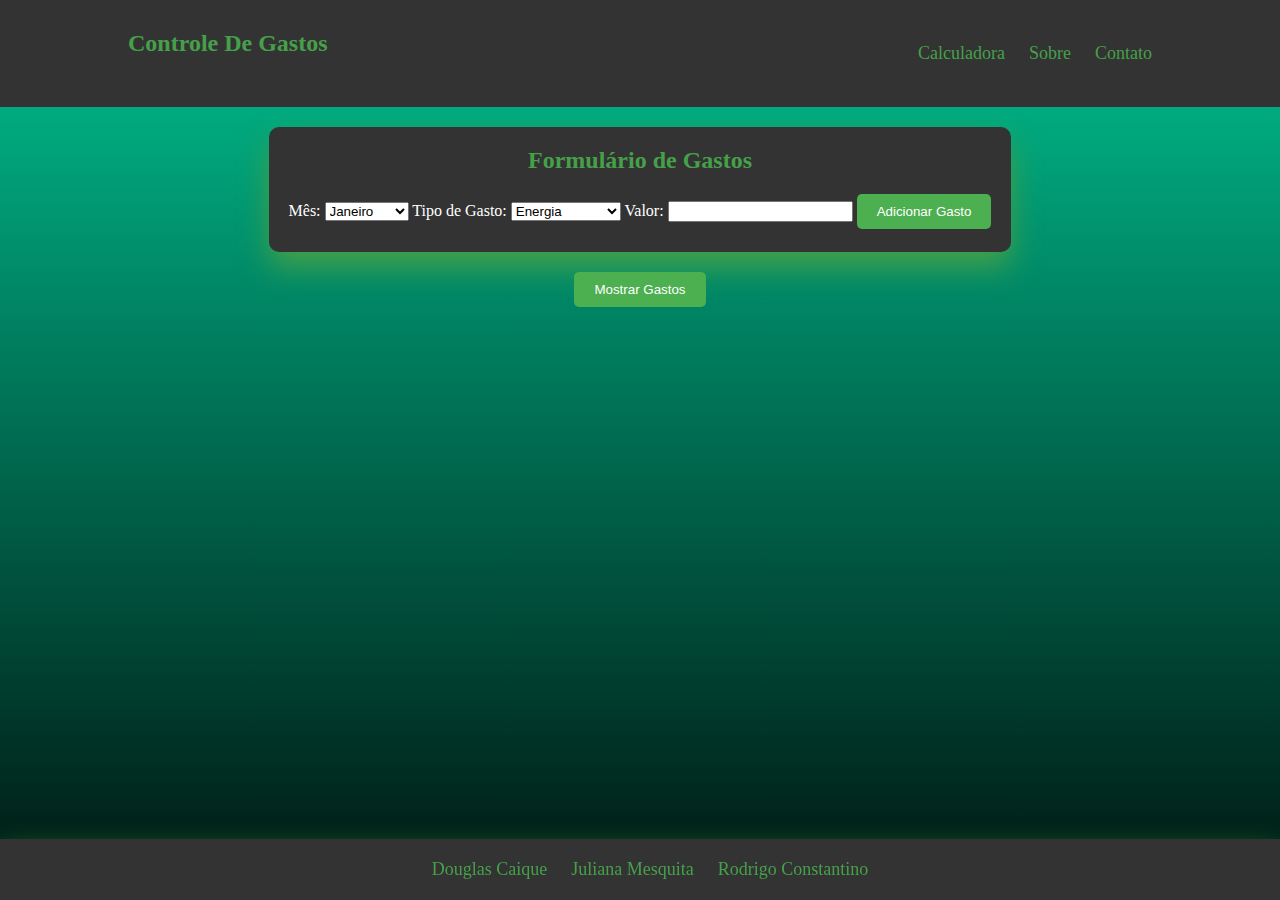
==== index.html @ 3ce1107d "fix: adjust front end and functions - app version 2" ====
<!DOCTYPE html>
<html lang="en">

<head>
  <meta charset="UTF-8">
  <meta name="viewport" content="width=device-width, initial-scale=1.0">
  <link rel="stylesheet" href="style.css">
  <title>Gerador de Gastos</title>
</head>

<body>
  <header>
    <div class="container">
      <h1>Controle De Gastos</h1>
      <nav>
        <ul>
          <li><a href="#">Calculadora</a></li>
          <li><a href="#">Sobre</a></li>
          <li><a href="#">Contato</a></li>
        </ul>
      </nav>
    </div>
  </header>

  <main>
    <div>     
      <form id="gastoForm">
        <h1>Formulário de Gastos</h1>
        <label for="mes">Mês:</label>
        <select id="mes" name="mes" required>
          <option value="Janeiro">Janeiro</option>
          <option value="Fevereiro">Fevereiro</option>
          <option value="Março">Março</option>
          <option value="Abril">Abril</option>
          <option value="Maio">Maio</option>
          <option value="Junho">Junho</option>
          <option value="Julho">Julho</option>
          <option value="Agosto">Agosto</option>
          <option value="Setembro">Setembro</option>
          <option value="Outubro">Outubro</option>
          <option value="Novembro">Novembro</option>
          <option value="Dezembro">Dezembro</option>
        </select>

        <label for="tipoGasto">Tipo de Gasto:</label>
        <select id="tipoGasto" name="tipoGasto" required>
          <option value="Energia">Energia</option>
          <option value="Agua">Água</option>
          <option value="Aluguel">Aluguel</option>
          <option value="Escola">Escola</option>
          <option value="Supermercado">Supermercado</option>
        </select>

        <label for="valor">Valor:</label>
        <input type="number" id="valor" name="valor" step="0.01" required>

        <button type="button" onclick="adicionarGasto()">Adicionar Gasto</button>
      </form>
    </div>
    <div>
      <button id="botaoGastos" onclick="criarTabela()">Mostrar Gastos</button>

      <table border="1" id="tabelaGastos" style="display: none;">
        <thead>
          <tr>
            <th>Mês</th>
            <th>Energia</th>
            <th>Água</th>
            <th>Aluguel</th>
            <th>Escola</th>
            <th>Supermercado</th>
            <th>Total Gasto no mês</th>
            <th>Orçamento</th>
            <th>Orçamento mensal</th>
          </tr>
        </thead>
        <tbody id="tabelaGastosBody">
        </tbody>
      </table>
    </div>
    <div id="gastosTotalAno">
      <table border="1" id="tabelaGastosTotalAno" style="display: none;">
        <thead>
          <tr>
            <th>Total Energia</th>
            <th>Total Água</th>
            <th>Total Aluguel</th>
            <th>Total Escola</th>
            <th>Total Supermercado</th>
          </tr>
        </thead>
        <tbody id="tabelaGastosTotalAnoBody">
        </tbody>
      </table>
    </div>
    </div>
  </main>

  <footer class="footer">
    <div class="footer-social">
      <nav>
        <ul>
          <li><a href="https://github.com/douglascaique" target="_blank">Douglas Caique</a></li>
          <li><a href="https://github.com/JulianaMariaSousaMesquita" target="_blank">Juliana Mesquita</a></li>
          <li><a href="https://github.com/RodrigoConstantin0" target="_blank">Rodrigo Constantino</a></li>
        </ul>
      </nav>
    </div>
  </footer>
  <script src="TabelaGastos.js"></script>
</body>

</html>
---- style.css ----
/* Reset de Estilos */
h1,
h2,
h3,
p,
ul {
  margin: 0;
  padding: 0;
}

/* Estilizando o Cabeçalho */
header {
  background-color: #333;
  color: #45a049;
  padding: 10px 0;
}

body, html {
  height: 100%;
  width: 100%;
  margin: 0;
  padding: 0;
}

body {
  background: #00bf8f;
  background: -webkit-linear-gradient(to top, #001510, #00bf8f);
  background: linear-gradient(to top, #001510, #00bf8f);
}

.container {
  width: 80%;
  margin: 0 auto;
  padding: 20px 0;
  display: flex;
  justify-content: space-between;
  align-items: center;
}

h1 {
  font-size: 24px;
}

nav ul {
  list-style: none;
}

nav ul li {
  display: inline;
  margin-left: 20px;
}

nav ul li a {
  color: #45a049;
  text-decoration: none;
  font-size: 18px;
}

main {
  display: flex;
  flex-direction: column;
  align-items: center;
  justify-content: center;
  text-align: center;
  padding: 20px;
}

h1 {
  color: #45a049;
  margin-bottom: 20px;
}

form {
  background-color: #333;
  padding: 20px;
  border-radius: 10px;
  box-shadow: 0 15px 30px 0 #45a049;
  margin-bottom: 20px;
  color: #fff;
}

form label,
form select,
form input {
  margin-bottom: 10px;
}

button {
  background-color: #4CAF50;
  color: white;
  padding: 10px 20px;
  border: none;
  border-radius: 5px;
  cursor: pointer;
}

button:hover {
  background-color: #45a049;
}

table {
  width: 80%;
  height: auto;
  margin-top: 20px;
  border-collapse: collapse;
  background-color: #fff;
  box-shadow: 0 0 10px rgba(0, 0, 0, 0.1);
  border-radius: 10px;
  overflow: auto;
}

table th,
table td {
  padding: 10px;
  border: 1px solid #ddd;
}

thead {
  background-color: #4CAF50;
  color: white;
}

tfoot {
  background-color: #ddd;
}

tfoot td {
  font-weight: bold;
}

.footer {
  position: fixed;
  bottom: 0;
  width: 100%;
  margin: 0 auto;
  display: flex;
  justify-content: center;
  align-items: flex-start;
  flex-wrap: wrap;
  row-gap: 20px;
  column-gap: 200px;
  padding: 20px 0;
  box-shadow: 0 15px 30px 0 #45a049;
  background-color: #333;
}

.footer-social {
  width: 100%;
  display: flex;
  flex-wrap: wrap;
  justify-content: center;
  align-items: center;
  gap: 12px;
}
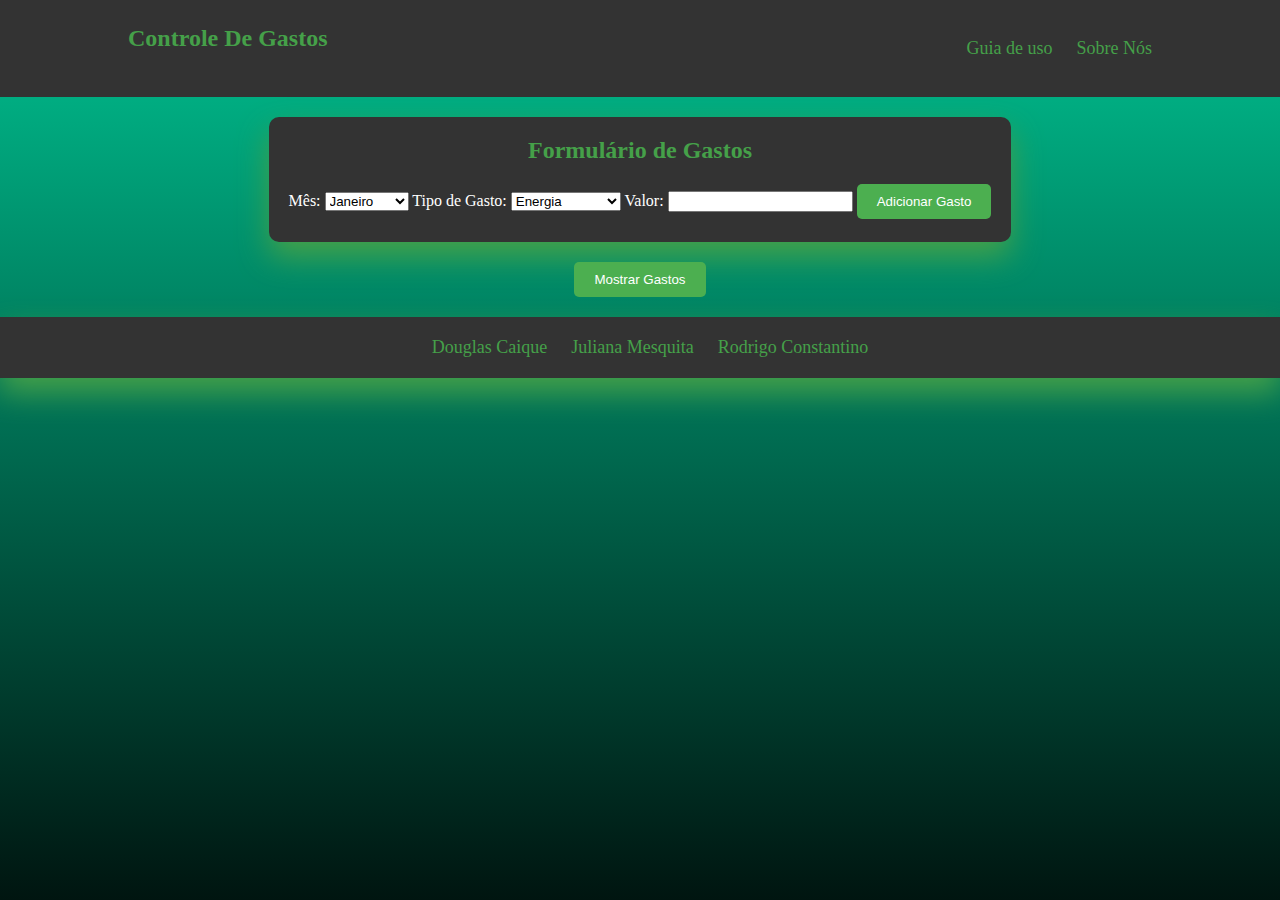
==== commit d5885d25: "Adicionado sobre e guia" ====
--- a/index.html
+++ b/index.html
@@ -14,9 +14,8 @@
       <h1>Controle De Gastos</h1>
       <nav>
         <ul>
-          <li><a href="#">Calculadora</a></li>
-          <li><a href="#">Sobre</a></li>
-          <li><a href="#">Contato</a></li>
+          <li><a href="guiadousuario.html">Guia de uso</a></li>
+          <li><a href="sobrenos.html">Sobre Nós</a></li>                    
         </ul>
       </nav>
     </div>
--- a/style.css
+++ b/style.css
@@ -1,4 +1,3 @@
-/* Reset de Estilos */
 h1,
 h2,
 h3,
@@ -7,27 +6,11 @@
   margin: 0;
   padding: 0;
 }
-
-/* Estilizando o Cabeçalho */
 header {
   background-color: #333;
   color: #45a049;
-  padding: 10px 0;
+  padding: 5px 0;
 }
-
-body, html {
-  height: 100%;
-  width: 100%;
-  margin: 0;
-  padding: 0;
-}
-
-body {
-  background: #00bf8f;
-  background: -webkit-linear-gradient(to top, #001510, #00bf8f);
-  background: linear-gradient(to top, #001510, #00bf8f);
-}
-
 .container {
   width: 80%;
   margin: 0 auto;
@@ -37,6 +20,19 @@
   align-items: center;
 }
 
+body {
+  margin: 0;
+  padding: 0;
+}
+html {
+  background: #00bf8f;
+  background: -webkit-linear-gradient(to top, #001510, #00bf8f);
+  background: linear-gradient(to top, #001510, #00bf8f);
+  height: 100%;
+  display: flex;
+  flex-direction: column;
+  min-height: 100vh;
+}
 h1 {
   font-size: 24px;
 }
@@ -119,17 +115,8 @@
   background-color: #4CAF50;
   color: white;
 }
-
-tfoot {
-  background-color: #ddd;
-}
-
-tfoot td {
-  font-weight: bold;
-}
-
-.footer {
-  position: fixed;
+footer {
+  position:-webkit-sticky;
   bottom: 0;
   width: 100%;
   margin: 0 auto;
@@ -144,11 +131,3 @@
   background-color: #333;
 }
 
-.footer-social {
-  width: 100%;
-  display: flex;
-  flex-wrap: wrap;
-  justify-content: center;
-  align-items: center;
-  gap: 12px;
-}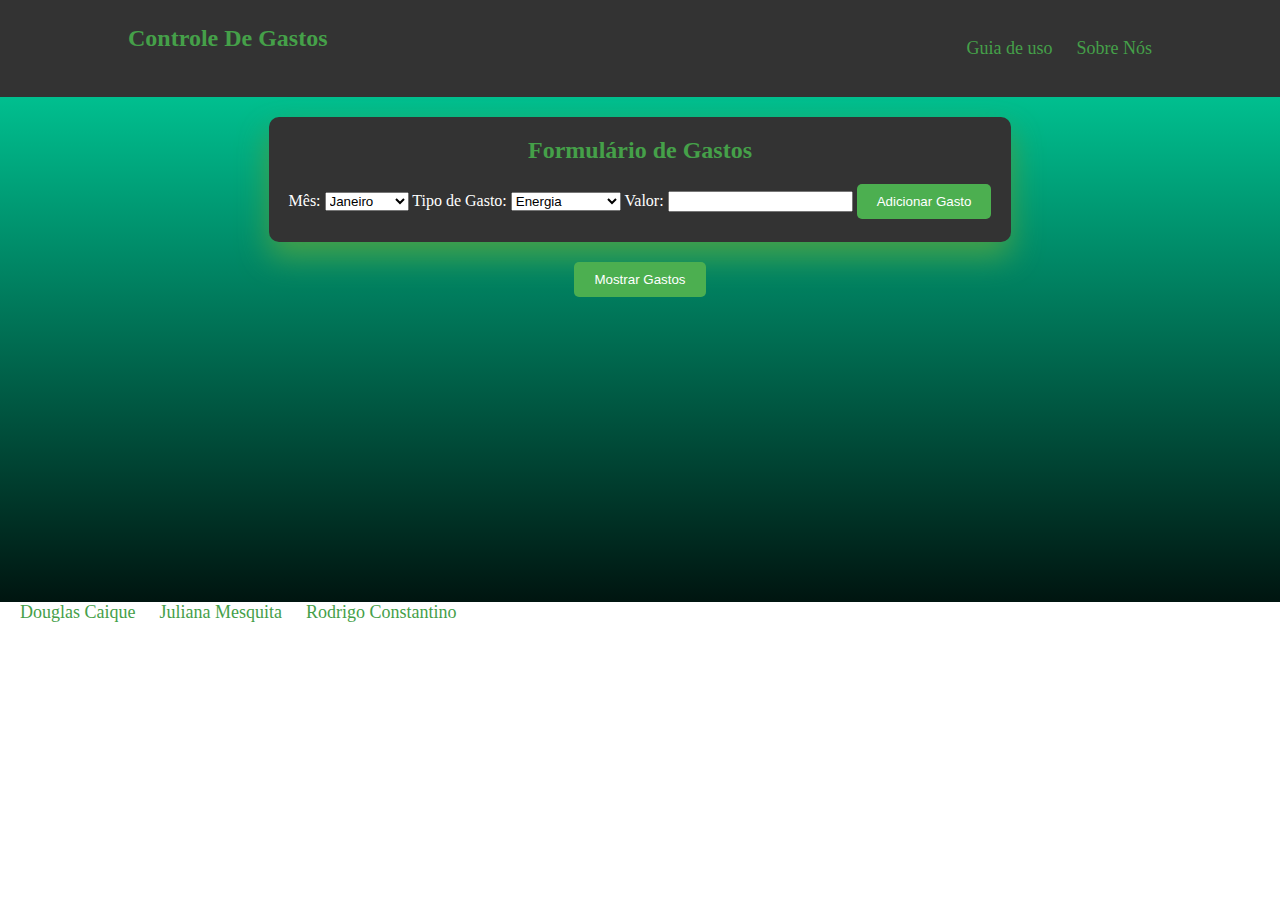
==== commit 6a4e2997: "Organização de arquivos" ====
--- a/index.html
+++ b/index.html
@@ -4,7 +4,7 @@
 <head>
   <meta charset="UTF-8">
   <meta name="viewport" content="width=device-width, initial-scale=1.0">
-  <link rel="stylesheet" href="style.css">
+  <link rel="stylesheet" href="/css/style.css">
   <title>Gerador de Gastos</title>
 </head>
 
@@ -14,8 +14,8 @@
       <h1>Controle De Gastos</h1>
       <nav>
         <ul>
-          <li><a href="guiadousuario.html">Guia de uso</a></li>
-          <li><a href="sobrenos.html">Sobre Nós</a></li>                    
+          <li><a href="/src/guiadousuario.html">Guia de uso</a></li>
+          <li><a href="/src/sobrenos.html">Sobre Nós</a></li>                    
         </ul>
       </nav>
     </div>
@@ -23,8 +23,12 @@
 
   <main>
     <div>     
+
+      
+
       <form id="gastoForm">
         <h1>Formulário de Gastos</h1>
+
         <label for="mes">Mês:</label>
         <select id="mes" name="mes" required>
           <option value="Janeiro">Janeiro</option>
@@ -71,6 +75,8 @@
             <th>Total Gasto no mês</th>
             <th>Orçamento</th>
             <th>Orçamento mensal</th>
+            <th>Remover Gasto</th>
+            <th>Editar Gasto</th>
           </tr>
         </thead>
         <tbody id="tabelaGastosBody">
--- a/css/style.css
+++ b/css/style.css
@@ -0,0 +1,114 @@
+h1,
+h2,
+h3,
+p,
+ul {
+  margin: 0;
+  padding: 0;
+}
+header {
+  background-color: #333;
+  color: #45a049;
+  padding: 5px 0;
+}
+.container {
+  width: 80%;
+  margin: 0 auto;
+  padding: 20px 0;
+  display: flex;
+  justify-content: space-between;
+  align-items: center;
+}
+
+body {
+  margin: 0;
+  padding: 0;    
+}
+html { 
+  display: flex;
+  flex-direction: column;
+  min-height: 100vh;
+}
+h1 {
+  font-size: 24px;
+}
+
+nav ul {
+  list-style: none;
+}
+nav ul li {
+  display: inline;
+  margin-left: 20px;
+}
+nav ul li a {
+  color: #45a049;
+  text-decoration: none;
+  font-size: 18px;
+}
+main {
+  display: flex;
+  flex-direction: column;
+  align-items: center;
+  justify-content: flex-start;
+  text-align: center;
+  padding: 20px;
+  min-height: 465px;
+  background: #00bf8f;
+  background: -webkit-linear-gradient(to top, #001510, #00bf8f);
+  background: linear-gradient(to top, #001510, #00bf8f);
+}
+
+h1 {
+  color: #45a049;
+  margin-bottom: 20px;
+}
+
+form {
+  background-color: #333;
+  padding: 20px;
+  border-radius: 10px;
+  box-shadow: 0 15px 30px 0 #45a049;
+  margin-bottom: 20px;
+  color: #fff;
+}
+
+form label,
+form select,
+form input {
+  margin-bottom: 10px;
+}
+
+button {
+  background-color: #4CAF50;
+  color: white;
+  padding: 10px 20px;
+  border: none;
+  border-radius: 5px;
+  cursor: pointer;
+}
+
+button:hover {
+  background-color: #45a049;
+}
+
+table {
+  width: 80%;
+  height: auto;
+  margin-top: 20px;
+  border-collapse: collapse;
+  background-color: #fff;
+  box-shadow: 0 0 10px rgba(0, 0, 0, 0.1);
+  border-radius: 10px;
+  overflow: auto;
+}
+
+table th,
+table td {
+  padding: 10px;
+  border: 1px solid #ddd;
+}
+
+thead {
+  background-color: #4CAF50;
+  color: white;
+}
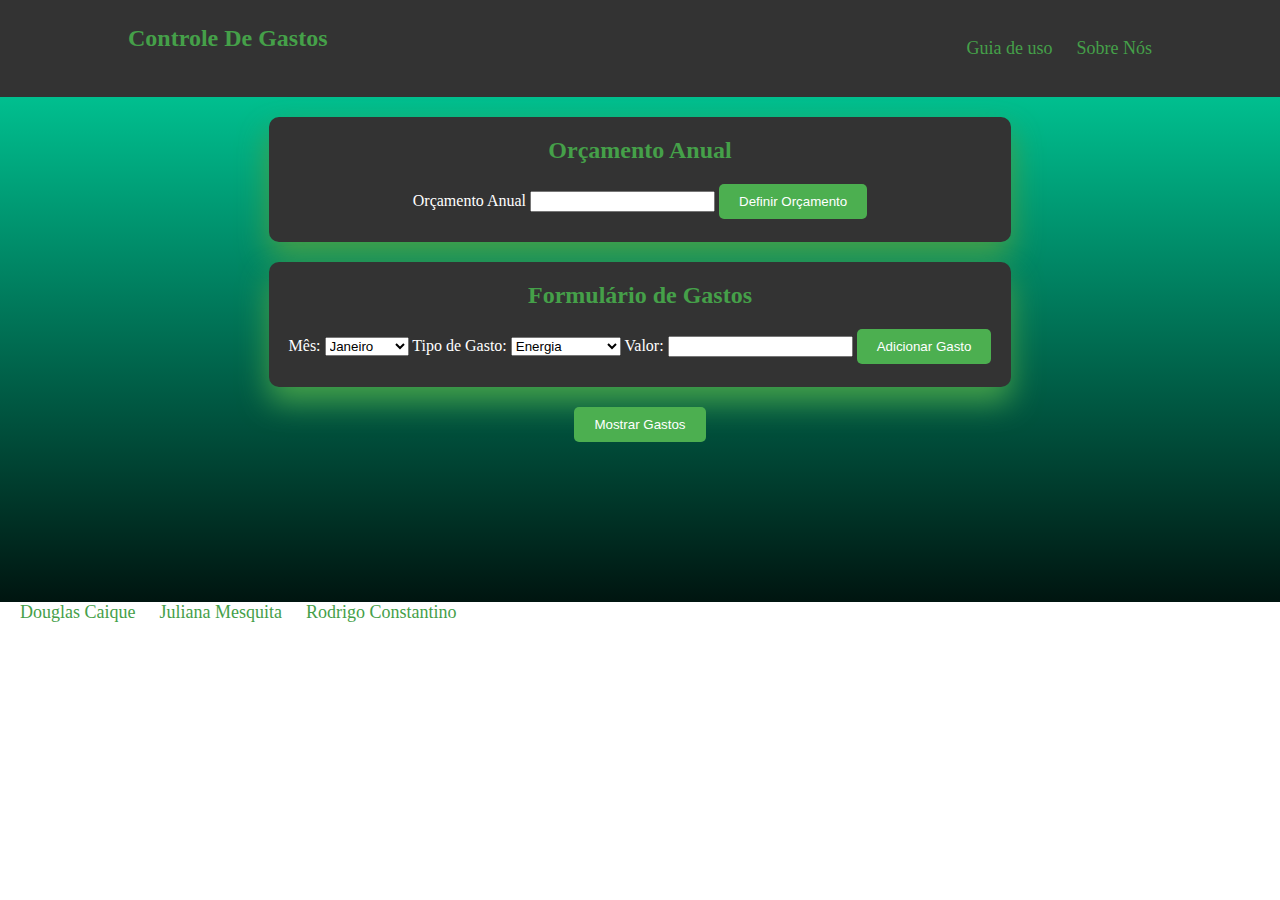
==== commit 3b4ed066: "Orçamento em HTML" ====
--- a/index.html
+++ b/index.html
@@ -24,7 +24,12 @@
   <main>
     <div>     
 
-      
+      <form>
+        <h1>Orçamento Anual</h1>
+        <label for="orcamento">Orçamento Anual</label>
+        <input type="number" >
+        <button id="" onclick="">Definir Orçamento</button>
+      </form>
 
       <form id="gastoForm">
         <h1>Formulário de Gastos</h1>
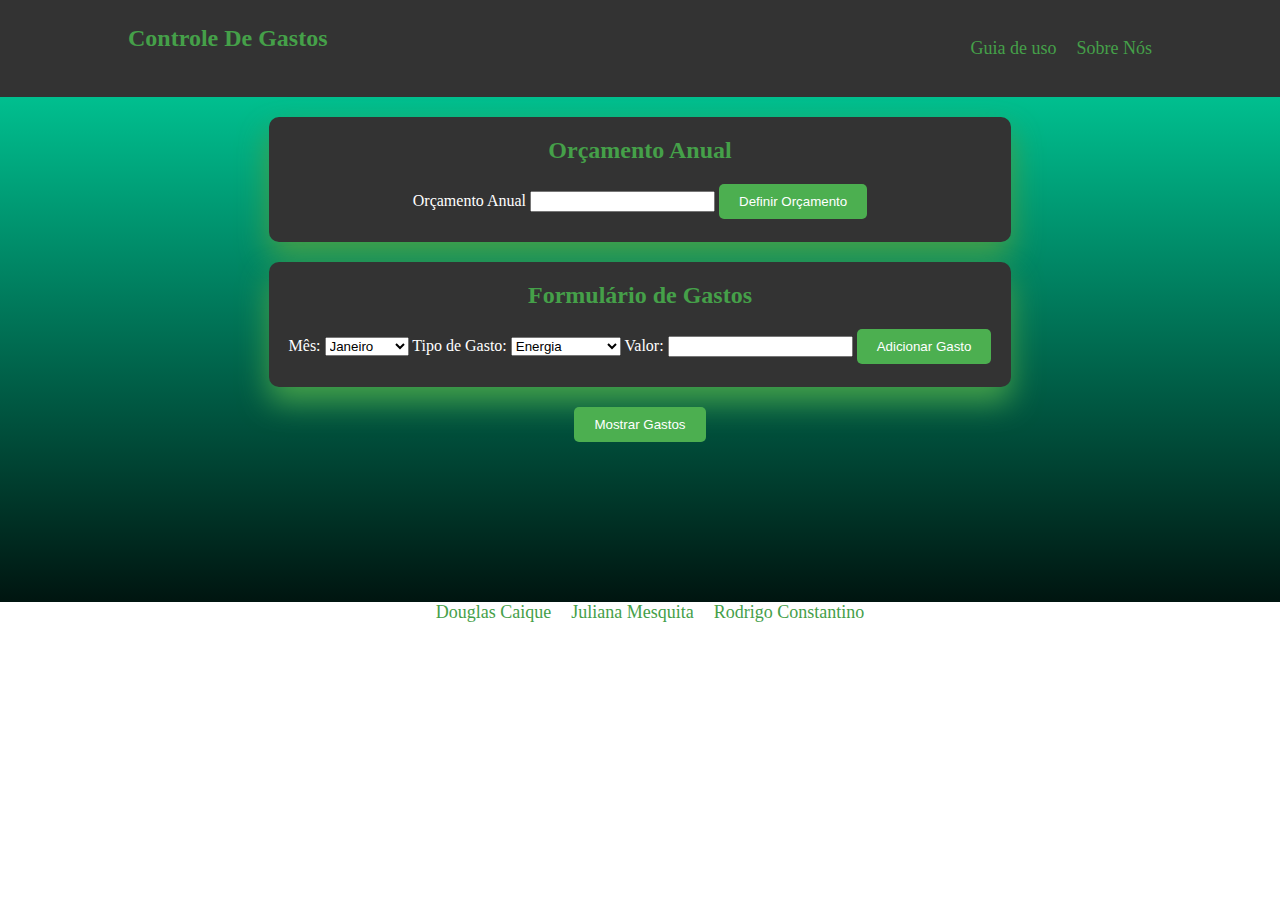
==== commit e9d52e54: "orcamentoTotal fixed" ====
--- a/index.html
+++ b/index.html
@@ -24,14 +24,16 @@
   <main>
     <div>     
 
-      <form>
+      <form id='orcamentoForm'>
         <h1>Orçamento Anual</h1>
         <label for="orcamento">Orçamento Anual</label>
-        <input type="number" >
-        <button id="" onclick="">Definir Orçamento</button>
+        <input type="number" id="orcamento" >
+        <button onclick="orcamentoTotal()" type="button">Definir Orçamento</button>
       </form>
 
       <form id="gastoForm">
+      
+
         <h1>Formulário de Gastos</h1>
 
         <label for="mes">Mês:</label>
--- a/css/style.css
+++ b/css/style.css
@@ -35,7 +35,10 @@
 
 nav ul {
   list-style: none;
+  display: flex;
+  justify-content: center;
 }
+
 nav ul li {
   display: inline;
   margin-left: 20px;
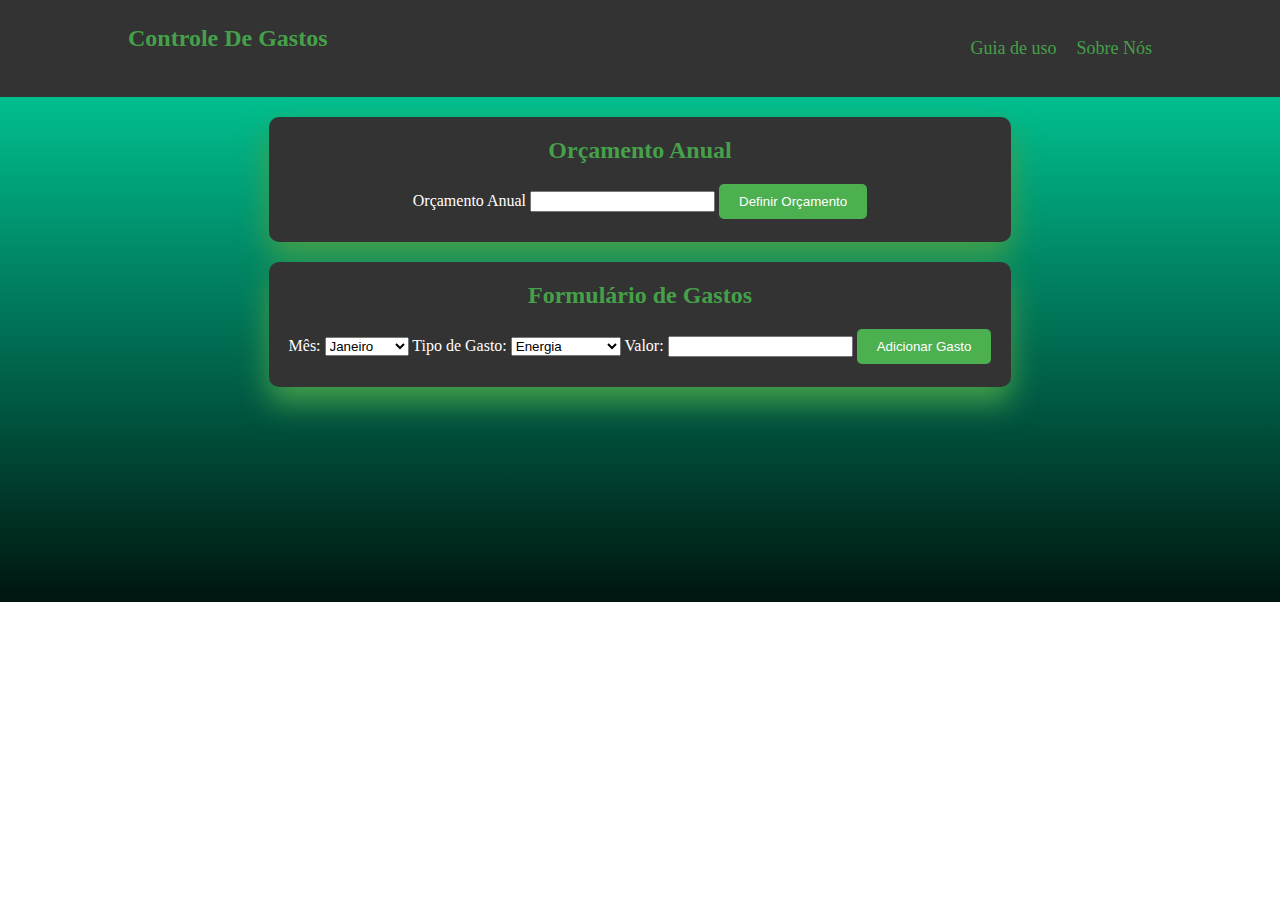
==== commit cffea63a: "fix projeto" ====
--- a/index.html
+++ b/index.html
@@ -68,7 +68,6 @@
       </form>
     </div>
     <div>
-      <button id="botaoGastos" onclick="criarTabela()">Mostrar Gastos</button>
 
       <table border="1" id="tabelaGastos" style="display: none;">
         <thead>
@@ -108,17 +107,7 @@
     </div>
   </main>
 
-  <footer class="footer">
-    <div class="footer-social">
-      <nav>
-        <ul>
-          <li><a href="https://github.com/douglascaique" target="_blank">Douglas Caique</a></li>
-          <li><a href="https://github.com/JulianaMariaSousaMesquita" target="_blank">Juliana Mesquita</a></li>
-          <li><a href="https://github.com/RodrigoConstantin0" target="_blank">Rodrigo Constantino</a></li>
-        </ul>
-      </nav>
-    </div>
-  </footer>
+  
   <script src="TabelaGastos.js"></script>
 </body>
 
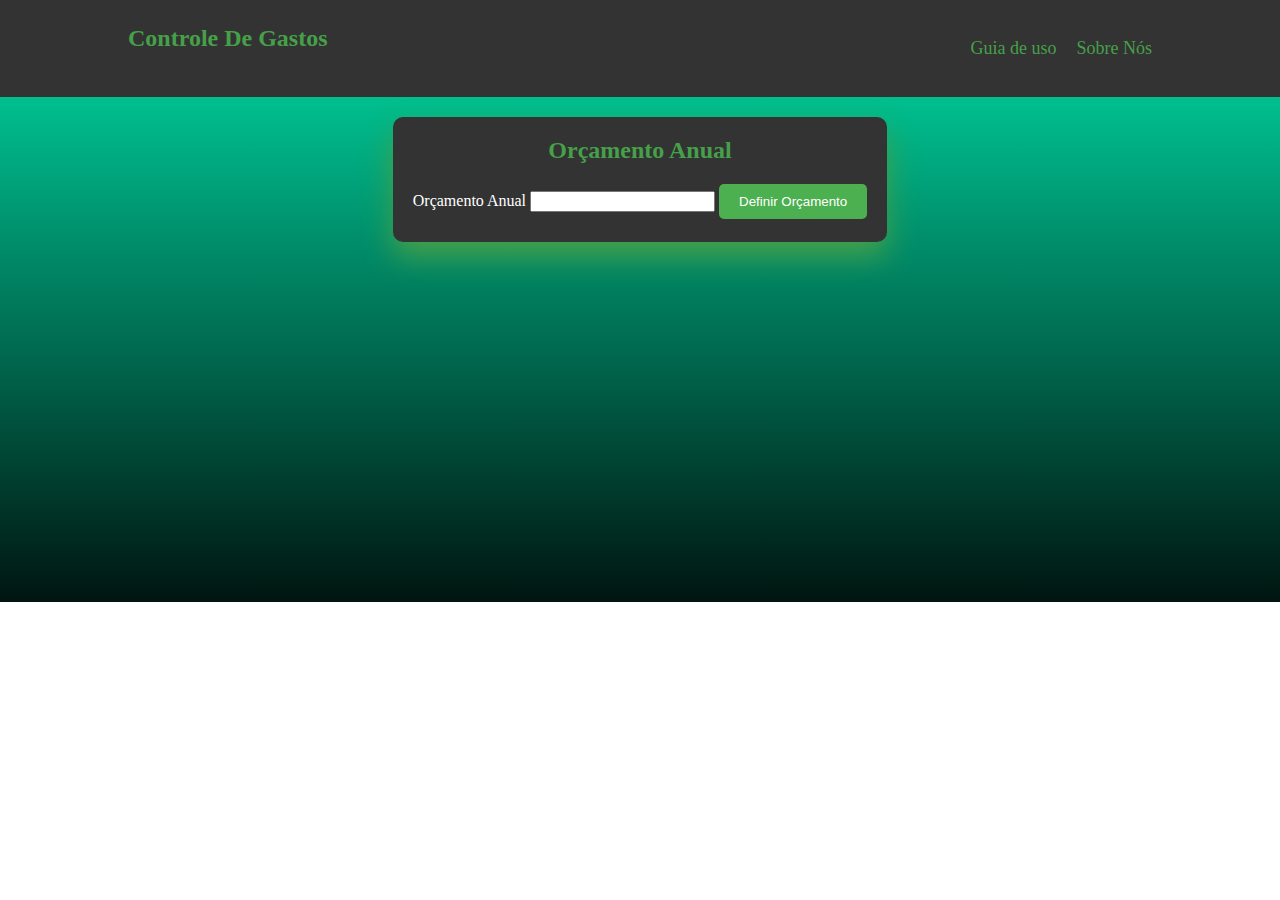
==== commit c812b94d: "fix: adjust logic annual budget before incurring expenses" ====
--- a/index.html
+++ b/index.html
@@ -15,27 +15,24 @@
       <nav>
         <ul>
           <li><a href="/src/guiadousuario.html">Guia de uso</a></li>
-          <li><a href="/src/sobrenos.html">Sobre Nós</a></li>                    
+          <li><a href="/src/sobrenos.html">Sobre Nós</a></li>
         </ul>
       </nav>
     </div>
   </header>
 
   <main>
-    <div>     
+    <div>
 
       <form id='orcamentoForm'>
         <h1>Orçamento Anual</h1>
         <label for="orcamento">Orçamento Anual</label>
-        <input type="number" id="orcamento" >
+        <input type="number" id="orcamento" onchange="habilitarDesabilitarFormulario()">
         <button onclick="orcamentoTotal()" type="button">Definir Orçamento</button>
       </form>
 
-      <form id="gastoForm">
-      
-
+      <form id="gastoForm" style="display: none;">
         <h1>Formulário de Gastos</h1>
-
         <label for="mes">Mês:</label>
         <select id="mes" name="mes" required>
           <option value="Janeiro">Janeiro</option>
@@ -51,7 +48,6 @@
           <option value="Novembro">Novembro</option>
           <option value="Dezembro">Dezembro</option>
         </select>
-
         <label for="tipoGasto">Tipo de Gasto:</label>
         <select id="tipoGasto" name="tipoGasto" required>
           <option value="Energia">Energia</option>
@@ -60,10 +56,8 @@
           <option value="Escola">Escola</option>
           <option value="Supermercado">Supermercado</option>
         </select>
-
         <label for="valor">Valor:</label>
         <input type="number" id="valor" name="valor" step="0.01" required>
-
         <button type="button" onclick="adicionarGasto()">Adicionar Gasto</button>
       </form>
     </div>
@@ -107,7 +101,7 @@
     </div>
   </main>
 
-  
+
   <script src="TabelaGastos.js"></script>
 </body>
 
--- a/css/style.css
+++ b/css/style.css
@@ -24,6 +24,7 @@
   margin: 0;
   padding: 0;    
 }
+
 html { 
   display: flex;
   flex-direction: column;
@@ -48,6 +49,7 @@
   text-decoration: none;
   font-size: 18px;
 }
+
 main {
   display: flex;
   flex-direction: column;
